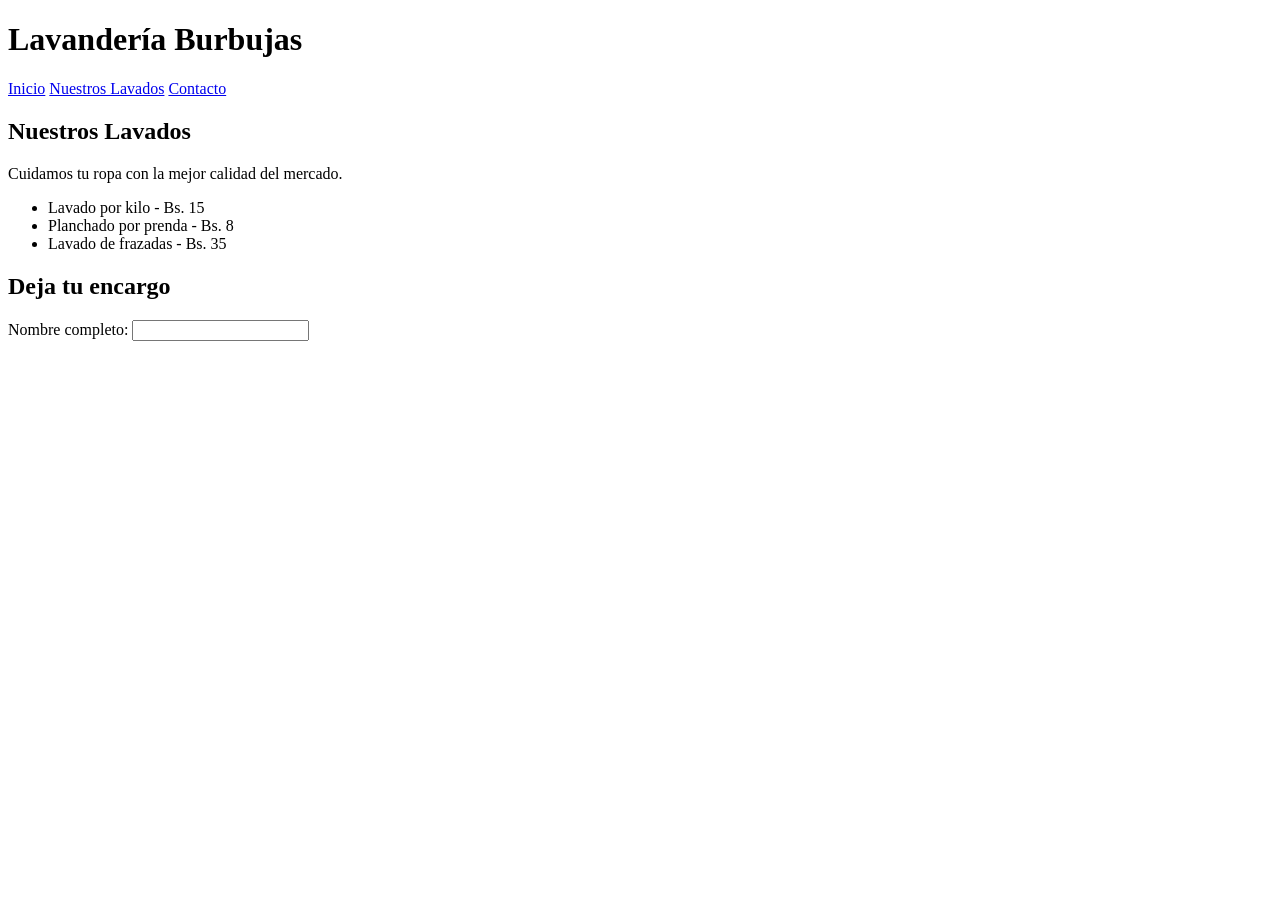
==== parcial1/index.html @ f99e4c84 "commit index1p" ====
<!DOCTYPE html>
<html lang="en">
<head>
    <meta charset="UTF-8">
    <meta name="viewport" content="width=device-width, initial-scale=1.0">
    <title>Lavandería Burbujas</title>
</head>
<body>
    <header><h1>Lavandería Burbujas</h1>
    
    </header>
    <nav>
        <a href="#inicio">Inicio</a>
        <a href="#lavados">Nuestros Lavados</a>
        <a href="#contacto">Contacto</a>
    </nav>

    <main>
        <section id="lavados">
            <h2>Nuestros Lavados</h2>
            <p>Cuidamos tu ropa con la mejor calidad del mercado.</p>
            <ul>
                <li>Lavado por kilo - Bs. 15</li>
                <li>Planchado por prenda - Bs. 8</li>
                <li>Lavado de frazadas - Bs. 35</li>
            </ul>
        </section>
        <section id="contacto">
            <h2>Deja tu encargo</h2>
            <form>
                <div>
                    <label for="nombre">Nombre completo:</label>
                    <input type="text" id="nombre" required>
                </div>
            </form>
        </section>
    </main>
    
</body>
</html>
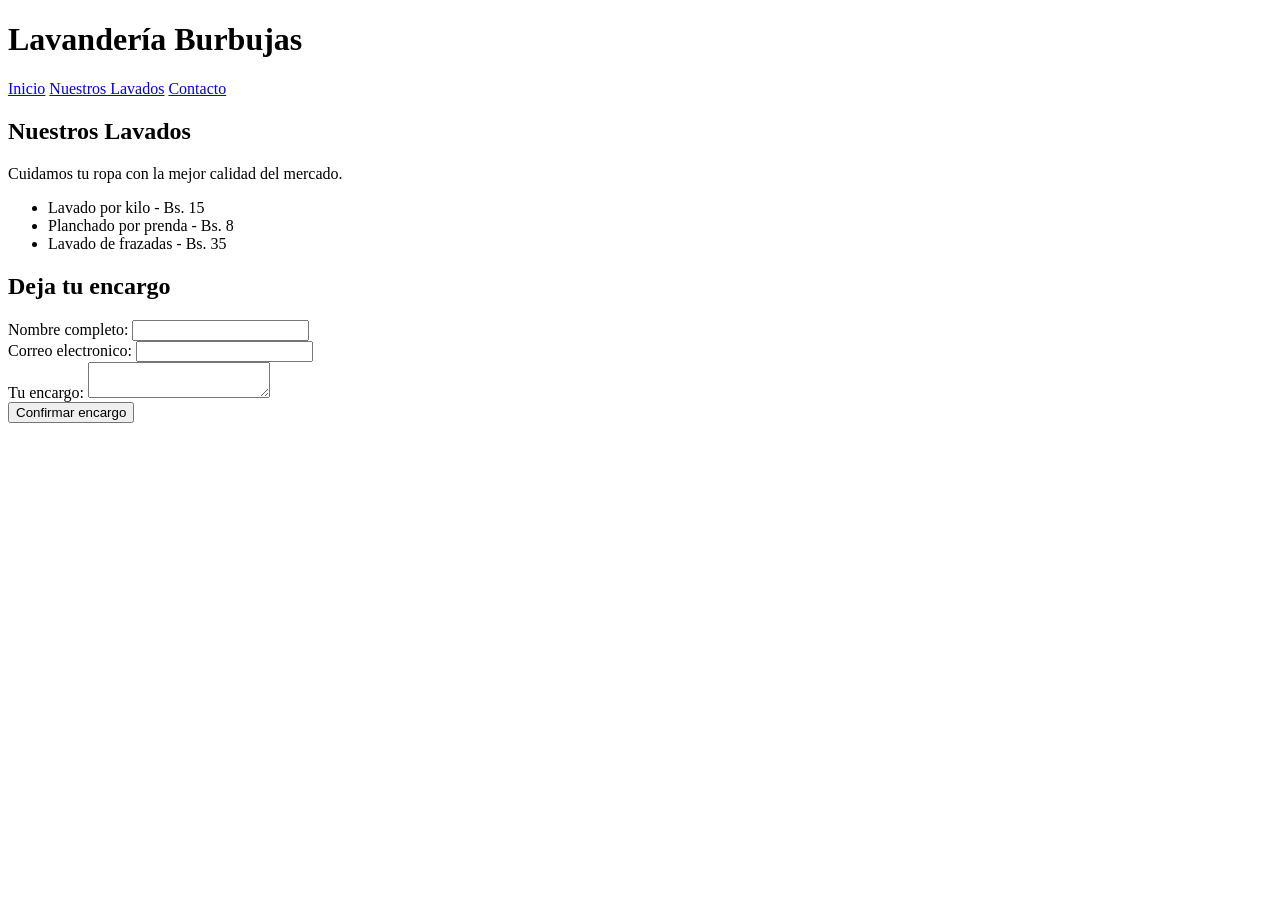
==== commit 48df9d66: "commit index1p" ====
--- a/parcial1/index.html
+++ b/parcial1/index.html
@@ -32,7 +32,18 @@
                     <label for="nombre">Nombre completo:</label>
                     <input type="text" id="nombre" required>
                 </div>
+                <div>
+                    <label for="correo">Correo electronico:</label>
+                    <input type="email" id="correo" required>
+                </div>
+                <div>
+                    <label for="encargo">Tu encargo:</label>
+                    <textarea id="encargo"></textarea>
+                </div>
             </form>
+
+            <button type="button" id="btn-confirmar">Confirmar encargo</button>
+            <p id="mensaje" class="oculto"></p>
         </section>
     </main>
     
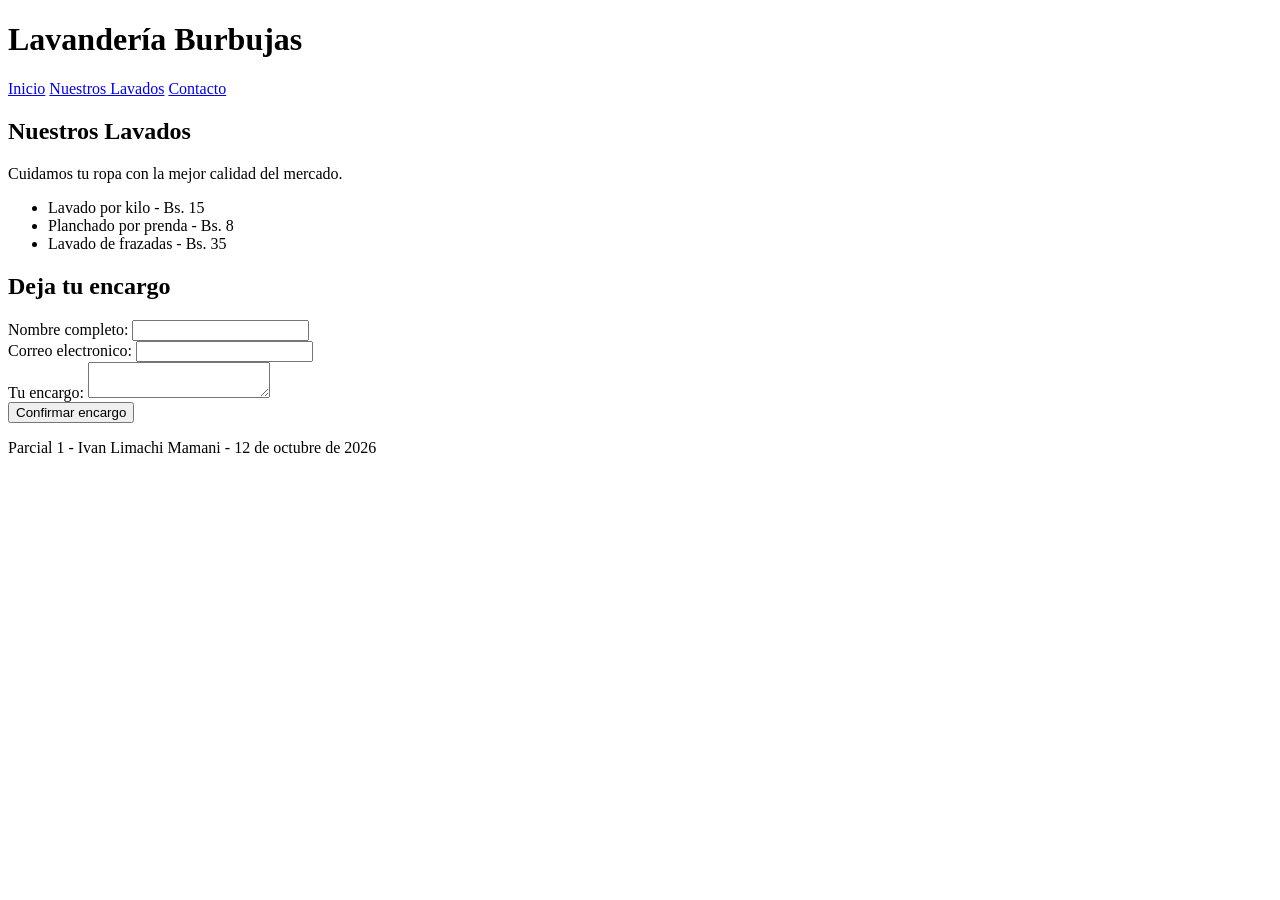
==== commit 7ea49496: "commit index1p" ====
--- a/parcial1/index.html
+++ b/parcial1/index.html
@@ -46,6 +46,10 @@
             <p id="mensaje" class="oculto"></p>
         </section>
     </main>
+
+    <footer>
+        Parcial 1 - Ivan Limachi Mamani - 12 de octubre de 2026
+    </footer>
     
 </body>
 </html>
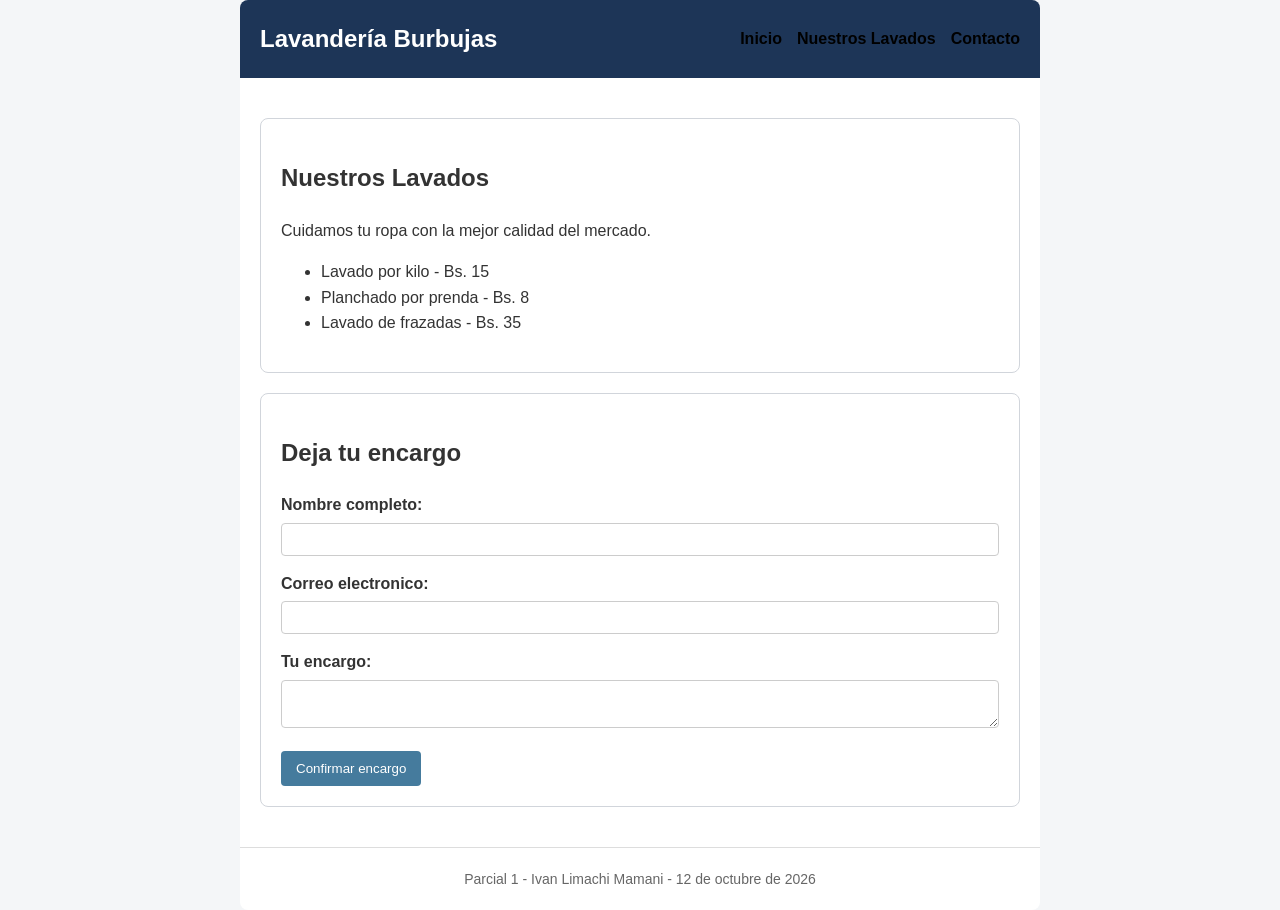
==== commit 3b2eaa61: "commit index1p" ====
--- a/parcial1/index.html
+++ b/parcial1/index.html
@@ -4,16 +4,17 @@
     <meta charset="UTF-8">
     <meta name="viewport" content="width=device-width, initial-scale=1.0">
     <title>Lavandería Burbujas</title>
+    <link rel="stylesheet" href="styles.css">
 </head>
 <body>
     <header><h1>Lavandería Burbujas</h1>
-    
-    </header>
     <nav>
         <a href="#inicio">Inicio</a>
         <a href="#lavados">Nuestros Lavados</a>
         <a href="#contacto">Contacto</a>
     </nav>
+    </header>
+    
 
     <main>
         <section id="lavados">
--- a/parcial1/styles.css
+++ b/parcial1/styles.css
@@ -0,0 +1,110 @@
+.oculto{
+    display: none;
+}
+
+body{
+    font-family: Arial, sans-serif;
+    line-height: 1.6;
+    background-color: #f4f6f8;
+    color: #333333;
+    margin: 0;
+}
+
+header, main, footer{
+    max-width: 800px;
+    margin: 0 auto;
+    background-color: #ffffff;
+    padding: 20px;
+    box-sizing: border-box;
+}
+
+header{
+    display: flex;
+    justify-content: space-between;
+    align-items: center;
+    background-color: #1d3557;
+    color: #ffffff;
+    border-radius: 8px 8px 0 0;
+}
+
+header h1{
+    margin: 0;
+    font-size: 24px;
+}
+
+nav{
+    display: flex;
+    justify-content: center;
+    gap: 15px;
+}
+
+nav a{
+    color: #000000;
+    text-decoration: none;
+    font-weight: bold;
+}
+
+nav a:hover{
+    text-decoration:underline;
+}
+
+section{
+    margin: 20px 0;
+    padding: 20px;
+    border: 1px solid #d1d5db;
+    border-radius: 8px;
+    background-color: #ffffff;
+}
+
+form div{
+    margin-bottom: 15px;
+}
+
+label{
+    display: block;
+    margin-bottom: 5px;
+    font-weight: bold;
+}
+
+input, textarea{
+    width: 100%;
+    padding: 8px;
+    border: 1px solid #ccc;
+    border-radius: 4px;
+    box-sizing: border-box;
+}
+
+button{
+    background-color: #457b9d;
+    color: #ffffff;
+    border: none;
+    padding: 10px 15px;
+    border-radius: 4px;
+}
+
+button:hover{
+    background-color: #1d3557;
+}
+
+footer{
+    text-align: center;
+    font-size: 14px;
+    color: #666;
+    border-radius: 0 0 8px 8px;
+    border-top: 1px solid #ddd;
+}
+
+@media (max-width: 600px){
+    header{
+        flex-direction: column;
+        align-items: flex-start;
+        gap: 10px;
+    }
+    nav{
+        display: block;
+    }
+    nav a{
+        display: block;
+        margin-bottom: 5px;
+    }
+}
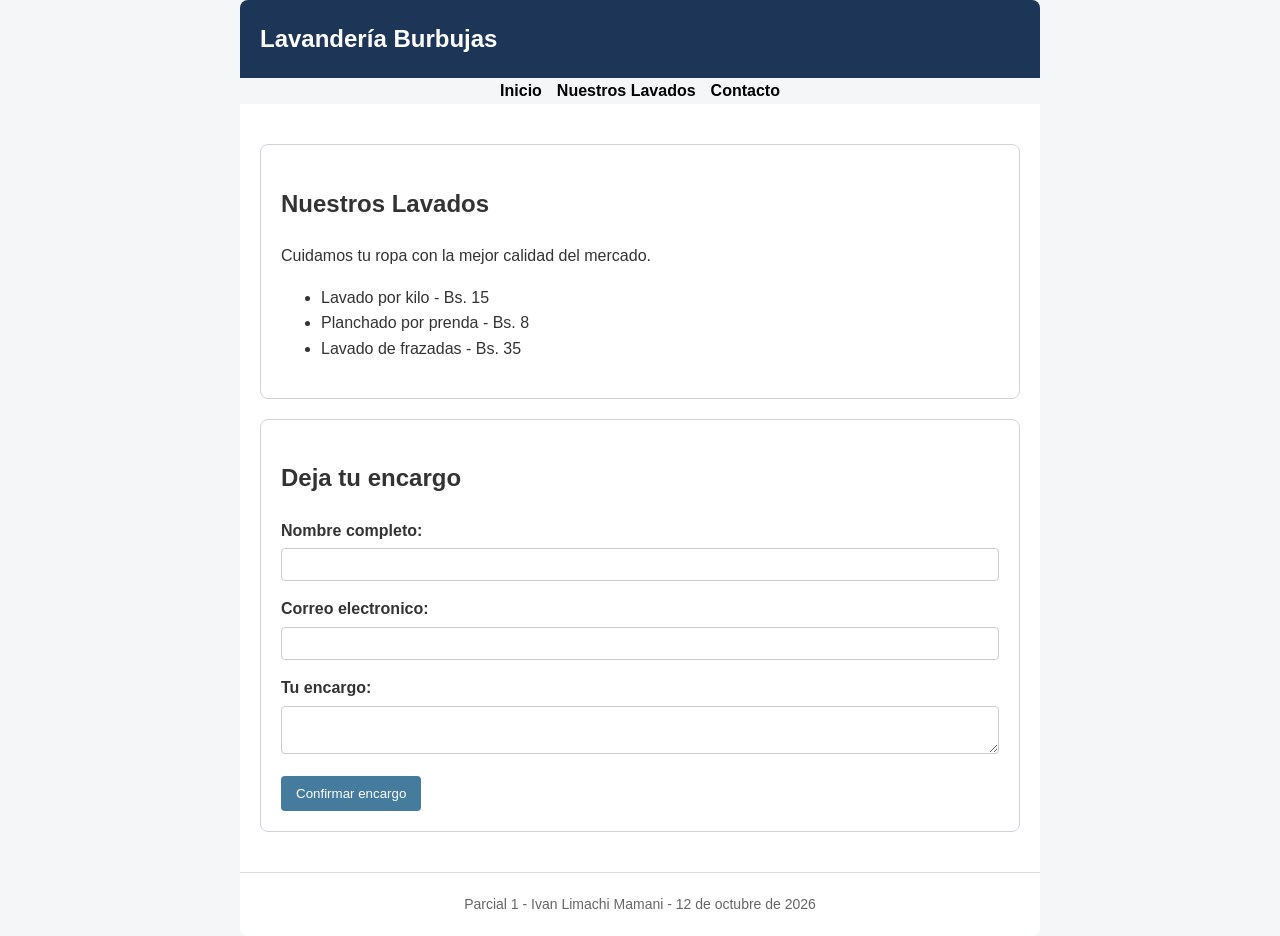
==== commit c1c082ee: "commit index1p" ====
--- a/parcial1/index.html
+++ b/parcial1/index.html
@@ -8,13 +8,13 @@
 </head>
 <body>
     <header><h1>Lavandería Burbujas</h1>
+    
+    </header>
     <nav>
         <a href="#inicio">Inicio</a>
         <a href="#lavados">Nuestros Lavados</a>
         <a href="#contacto">Contacto</a>
     </nav>
-    </header>
-    
 
     <main>
         <section id="lavados">
@@ -51,6 +51,6 @@
     <footer>
         Parcial 1 - Ivan Limachi Mamani - 12 de octubre de 2026
     </footer>
-    
+    <script src="script.js"></script>
 </body>
 </html>
